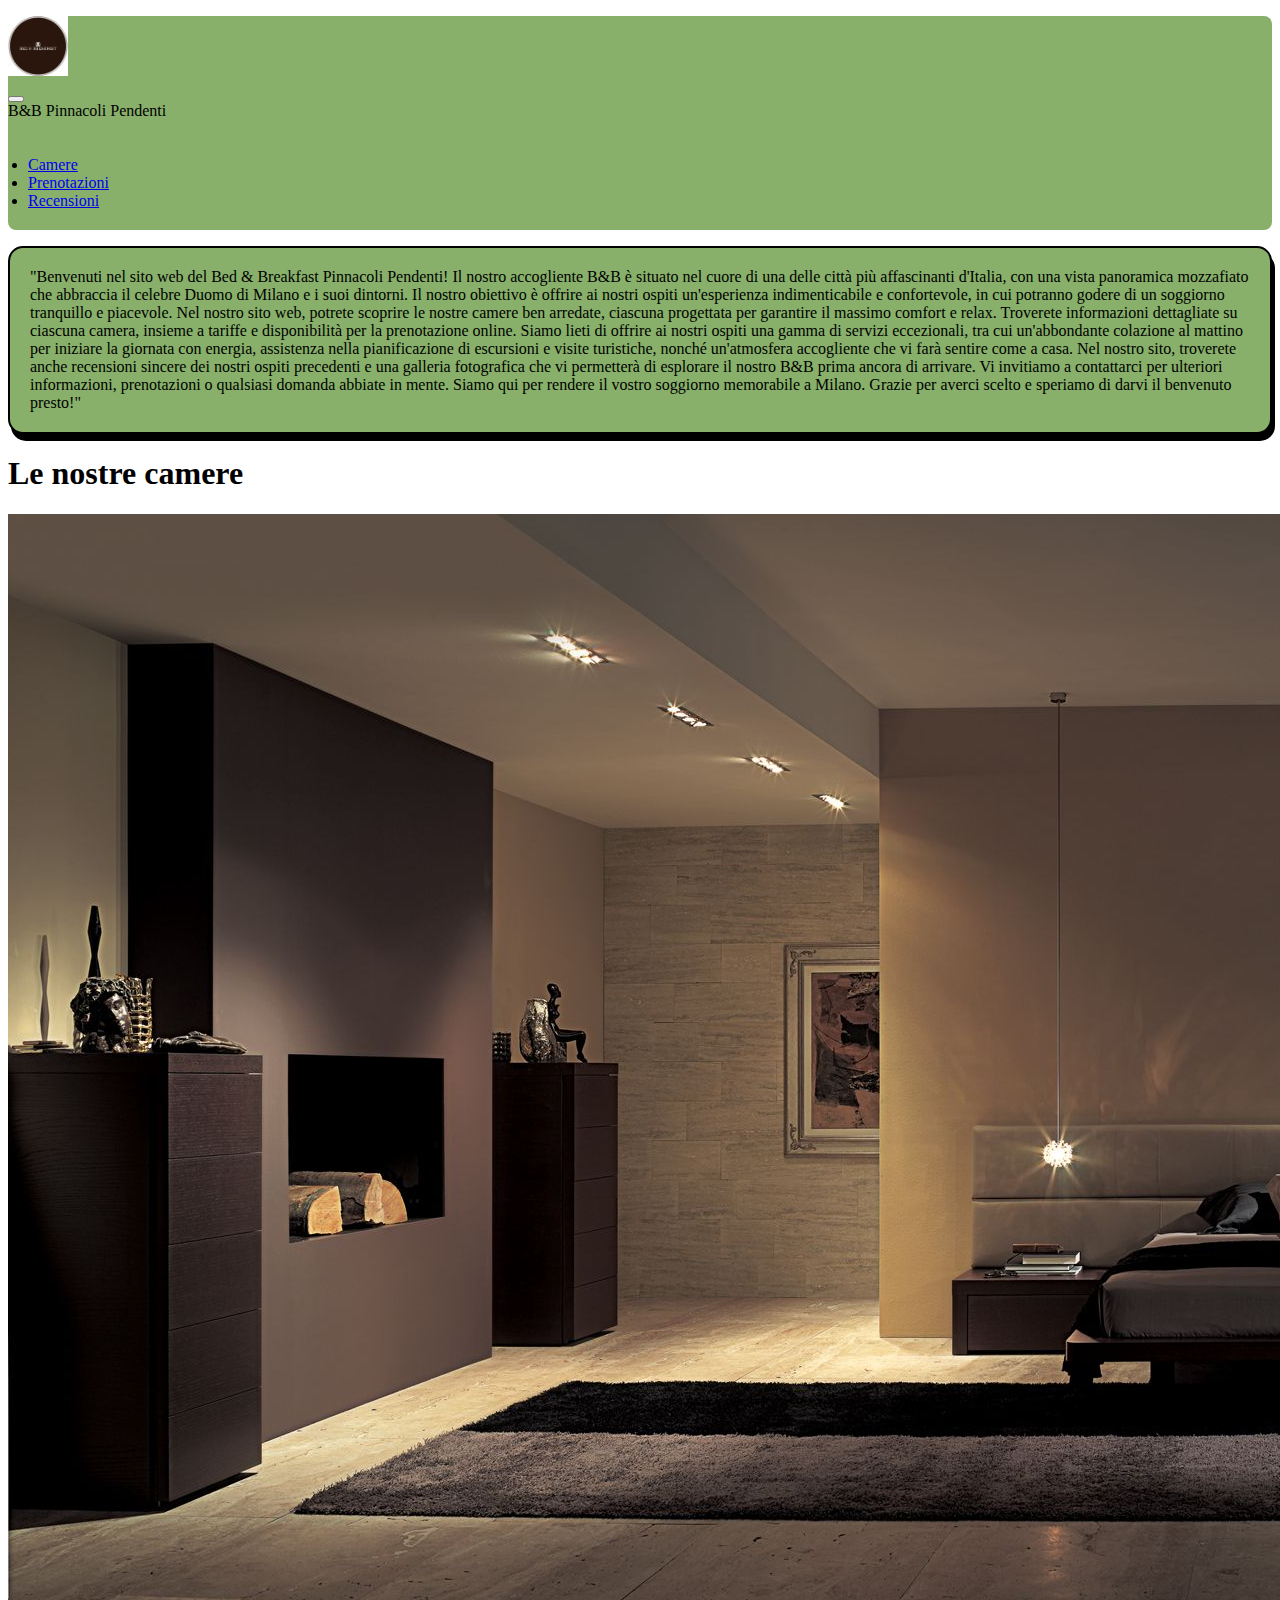
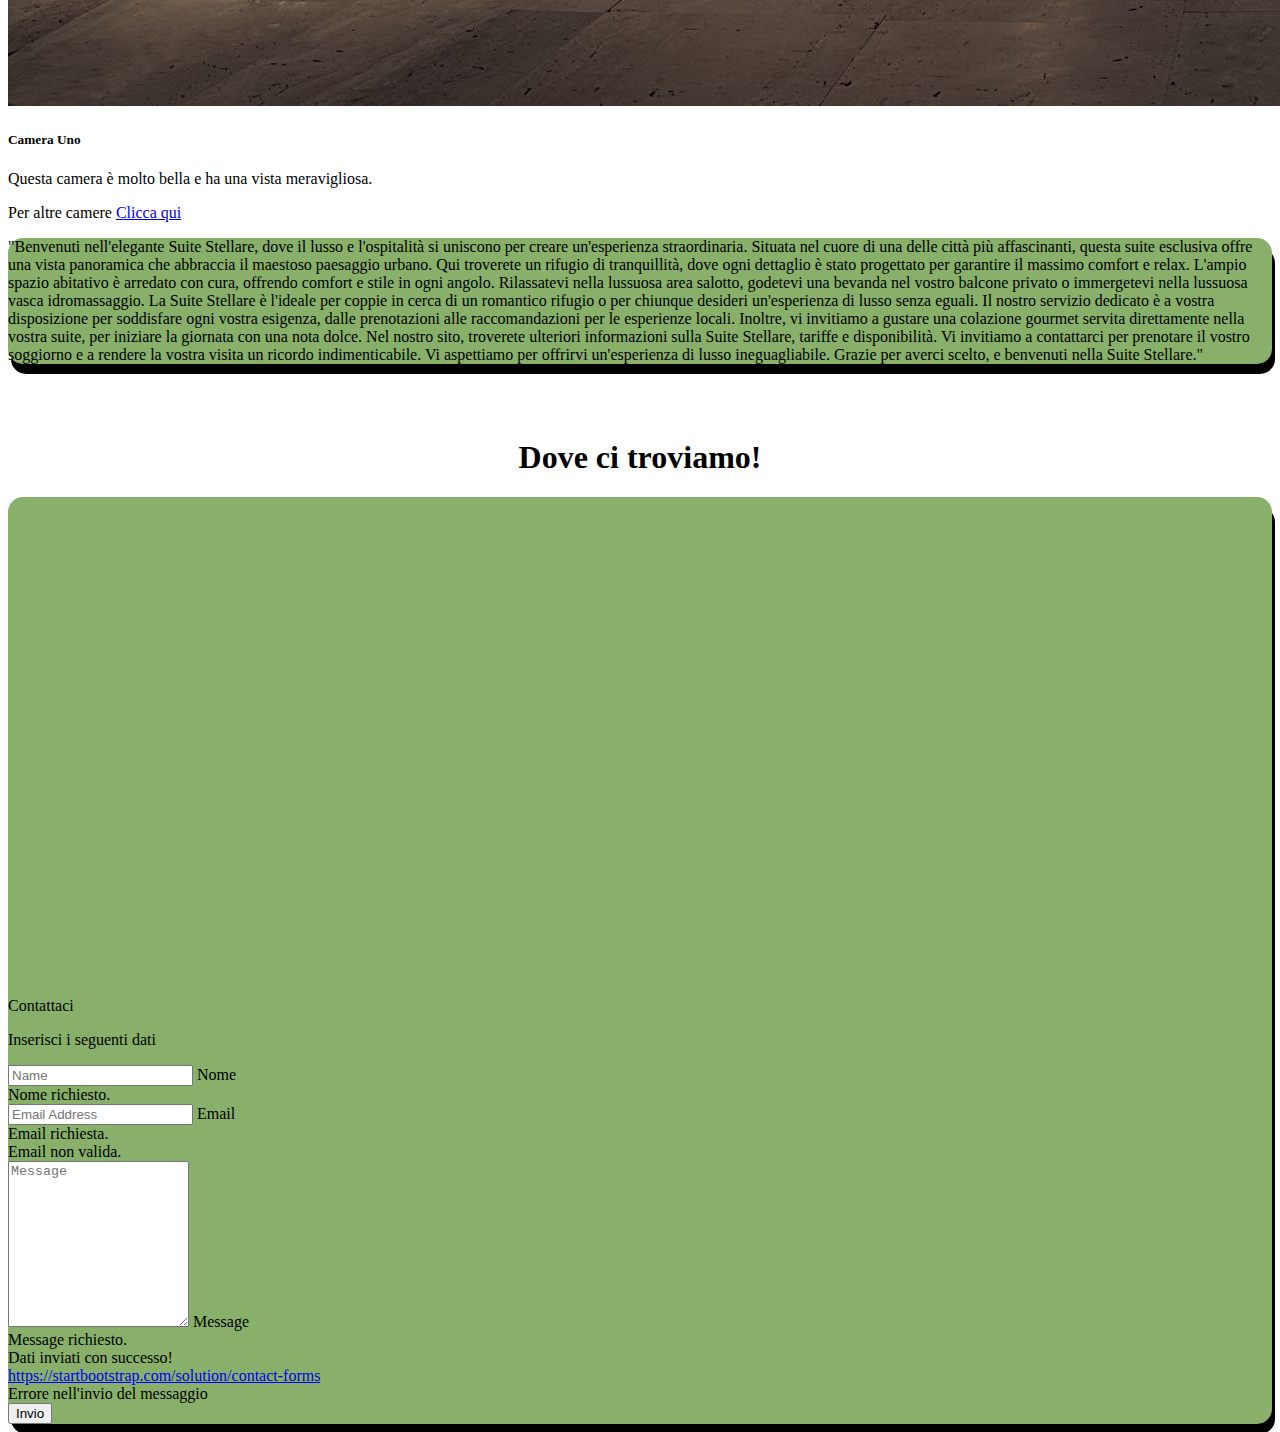
==== index.html @ 539fde09 "Add files via upload" ====
<!DOCTYPE html>
<html lang="en">
<head>
    <meta charset="UTF-8">
    <meta name="viewport" content="width=device-width, initial-scale=1.0">
    <link href="https://cdn.jsdelivr.net/npm/bootstrap@5.3.2/dist/css/bootstrap.min.css" rel="stylesheet" integrity="sha384-T3c6CoIi6uLrA9TneNEoa7RxnatzjcDSCmG1MXxSR1GAsXEV/Dwwykc2MPK8M2HN" crossorigin="anonymous">
    <link rel="stylesheet" href="https://cdnjs.cloudflare.com/ajax/libs/animate.css/4.1.1/animate.min.css">
    <script src="https://cdn.jsdelivr.net/npm/bootstrap@5.3.2/dist/js/bootstrap.bundle.min.js" integrity="sha384-C6RzsynM9kWDrMNeT87bh95OGNyZPhcTNXj1NW7RuBCsyN/o0jlpcV8Qyq46cDfL" crossorigin="anonymous"></script>
    
    <title>Bed & Breakfast</title>
    <link rel="stylesheet" href="style.css">
</head>
<body>
<nav class="navbar navbar-expand-lg bg-body-tertiary">
  <div class="container-fluid">
    <a class="navbar-brand" href="#"><p id="logo"><img src="immagini/logo.png" alt="logo"></p></a>
    <button class="navbar-toggler" type="button" data-bs-toggle="collapse" data-bs-target="#navbarSupportedContent" aria-controls="navbarSupportedContent" aria-expanded="false" aria-label="Toggle navigation">
      <span class="navbar-toggler-icon"></span>
    </button>
    <div class="collapse navbar-collapse" id="navbarSupportedContent">
      B&B Pinnacoli Pendenti
      <ul class="navbar-nav me-auto mb-2 mb-lg-0" style="padding: 20px;">
        <li class="nav-item">
          <a class="nav-link" href="camere.html">Camere</a>
        </li>
        <li class="nav-item">
          <a class="nav-link" href="PaginaPrenotazioneB&B.html">Prenotazioni</a>
        </li>
        <li class="nav-item">
          <a class="nav-link" href="indedRecensioni.html">Recensioni</a>
        </li>
        </ul>
    </div>
  </div>
</nav>

<main>
  <!--Descirzione-->
  <div class="container">
    <div class="testo">"Benvenuti nel sito web del Bed & Breakfast Pinnacoli Pendenti! Il nostro accogliente B&B è situato nel cuore di una delle città più affascinanti d'Italia, con una vista panoramica mozzafiato che abbraccia il celebre Duomo di Milano e i suoi dintorni. Il nostro obiettivo è offrire ai nostri ospiti un'esperienza indimenticabile e confortevole, in cui potranno godere di un soggiorno tranquillo e piacevole.

Nel nostro sito web, potrete scoprire le nostre camere ben arredate, ciascuna progettata per garantire il massimo comfort e relax. Troverete informazioni dettagliate su ciascuna camera, insieme a tariffe e disponibilità per la prenotazione online.

Siamo lieti di offrire ai nostri ospiti una gamma di servizi eccezionali, tra cui un'abbondante colazione al mattino per iniziare la giornata con energia, assistenza nella pianificazione di escursioni e visite turistiche, nonché un'atmosfera accogliente che vi farà sentire come a casa.

Nel nostro sito, troverete anche recensioni sincere dei nostri ospiti precedenti e una galleria fotografica che vi permetterà di esplorare il nostro B&B prima ancora di arrivare.

Vi invitiamo a contattarci per ulteriori informazioni, prenotazioni o qualsiasi domanda abbiate in mente. Siamo qui per rendere il vostro soggiorno memorabile a Milano. Grazie per averci scelto e speriamo di darvi il benvenuto presto!"
  </div>
</div>
<!--Fine descrizione-->
<!--Immagine camera cards-->
<section>
  <div class="container">
  <h1>Le nostre camere</h1>
  <div class="row row-cols-1 row-cols-md-3 g-4">
    <div class="col">
      <div class="card h-100">
        <img src="immagini/Camera1.jpg" class="card-img-top" alt="Camera">
        <div class="card-body">
          <h5 class="card-title">Camera Uno</h5>
            <p class="card-text">Questa camera è molto bella e ha una vista meravigliosa.</p>
            <div> Per altre camere <a href="camere.html">Clicca qui</a></div>
            </div>
        </div>
      </div>
      <p class="animate__animated animate__backInDown">"Benvenuti nell'elegante Suite Stellare, dove il lusso e l'ospitalità si uniscono per creare un'esperienza straordinaria. Situata nel cuore di una delle città più affascinanti, questa suite esclusiva offre una vista panoramica che abbraccia il maestoso paesaggio urbano. Qui troverete un rifugio di tranquillità, dove ogni dettaglio è stato progettato per garantire il massimo comfort e relax.

        L'ampio spazio abitativo è arredato con cura, offrendo comfort e stile in ogni angolo. Rilassatevi nella lussuosa area salotto, godetevi una bevanda nel vostro balcone privato o immergetevi nella lussuosa vasca idromassaggio. La Suite Stellare è l'ideale per coppie in cerca di un romantico rifugio o per chiunque desideri un'esperienza di lusso senza eguali.
        
        Il nostro servizio dedicato è a vostra disposizione per soddisfare ogni vostra esigenza, dalle prenotazioni alle raccomandazioni per le esperienze locali. Inoltre, vi invitiamo a gustare una colazione gourmet servita direttamente nella vostra suite, per iniziare la giornata con una nota dolce.
        
        Nel nostro sito, troverete ulteriori informazioni sulla Suite Stellare, tariffe e disponibilità. Vi invitiamo a contattarci per prenotare il vostro soggiorno e a rendere la vostra visita un ricordo indimenticabile. Vi aspettiamo per offrirvi un'esperienza di lusso ineguagliabile. Grazie per averci scelto, e benvenuti nella Suite Stellare."</p>
        </div>
      </div>
</section>
<!--Google maps-->
  <div id="testoMappa"><h1><b><br>Dove ci troviamo!</b></h1></div>
  <div class="container-fluid px-5 my-5">
    <div class="row justify-content-center">
      <div class="col-xl-10">
        <div class="card border-0 rounded-3 shadow-lg overflow-hidden">
          <div class="card-body p-0">
            <div class="row g-0">
              <div class="col-sm-6 d-none d-sm-block bg-image">
                <div class="map-container-google-1" class="z-depth-1-half map-container" style="height: 500px;">
                  <iframe src="https://maps.google.com/maps?q=&lat=45.4641&lng=9.1915&t=&z=15&ie=UTF8&iwloc=&output=embed" frameborder="0" style="border:0" allowfullscreen></iframe>
                </div>
              </div>
              <div class="col-sm-6 p-4">
                <div class="text-center">
                  <div class="h3 fw-light">Contattaci</div>
                  <p class="mb-4 text-muted">Inserisci i seguenti dati</p>         
                </div>
                <form id="contactForm" data-sb-form-api-token="API_TOKEN">
                  
                  <!-- Nome Input -->
                  <div class="form-floating mb-3">
                    <input class="form-control" id="name" type="text" placeholder="Name" data-sb-validations="required" />
                    <label for="name">Nome</label>
                    <div class="invalid-feedback" data-sb-feedback="name:required">Nome richiesto.</div>
                  </div>
  
                  <!-- Email Input -->
                  <div class="form-floating mb-3">
                    <input class="form-control" id="emailAddress" type="email" placeholder="Email Address" data-sb-validations="required,email" />
                    <label for="emailAddress">Email </label>
                    <div class="invalid-feedback" data-sb-feedback="emailAddress:required">Email richiesta.</div>
                    <div class="invalid-feedback" data-sb-feedback="emailAddress:email">Email non valida.</div>
                  </div>
  
                  <!-- Messaggio Input -->
                  <div class="form-floating mb-3">
                    <textarea class="form-control" id="message" type="text" placeholder="Message" style="height: 10rem;" data-sb-validations="required"></textarea>
                    <label for="message">Message</label>
                    <div class="invalid-feedback" data-sb-feedback="message:required">Message richiesto.</div>
                  </div>
  
                  <!-- Submit success message -->
                  <div class="d-none" id="submitSuccessMessage">
                    <div class="text-center mb-3">
                      <div class="fw-bolder">Dati inviati con successo!</div>
                      <a href="https://startbootstrap.com/solution/contact-forms">https://startbootstrap.com/solution/contact-forms</a>
                    </div>
                  </div>
  
                  <!-- Errore nell'invio del messaggio -->
                  <div class="d-none" id="submitErrorMessage">
                    <div class="text-center text-danger mb-3">Errore nell'invio del messaggio</div>
                  </div>
  
                  <!-- invio bottone -->
                  <div class="d-grid">
                    <button class="btn btn-primary btn-lg disabled" id="submitButton" type="submit">Invio</button>
                  </div>
                </form>
                <!-- fine contatti -->
                
              </div>
            </div>
            <script src="https://cdn.startbootstrap.com/sb-forms-latest.js"> alert("Grazie per averci contattato")</script>
          </div>
        </div>
      </div>
    </div>
  
  </div>

<!--Google Maps-->
</main>


</body>
</html>
---- style.css ----
#nomeLogo{
    margin: 0 auto; 
    font-size: large;
    color: white;
}

.d-inline-block{
    margin-left: 20px;
}
.nav header {
    height: 5%;
    width: 10%;
}
.navbar-toggler {
    display: flex;

}
.container-fluid{
  background-color: #88B06A;
  border-radius: 8px;
}
.container-fluid.px-5.my-5{
    background-color: #88B06A;
    box-shadow:  3px 10px;
    border-radius: 15px;
    
}
.navbar.navbar-expand-lg.bg-body-tertiary{
    padding-top: 0px;
}

#logo img {
    width: 60px; 
    height: 60px;     
  }

  .map-container{
    overflow:hidden;
    padding-bottom:56.25%;
    position:relative;
    height:0;
  }
  .map-container iframe{
    left:0;
    top:0;
    height:50%;
    width:50%;
    position:absolute;
  }

#testoMappa{
    display: flex;
    justify-content: center;
}

.map-container-google-1 {
    display: flex;
    justify-content: center;
  }

  .testo {
    border: 2px solid black; 
    padding: 20px; 
    background-color: #88B06A; 
    border-radius:15px;
    box-shadow: 3px 7px;
  }

  .animate__animated.animate__backInDown{
    animation-duration: 2s;
    background-color: #88B06A;
    box-shadow:  3px 10px;
    border-radius: 15px;
  }
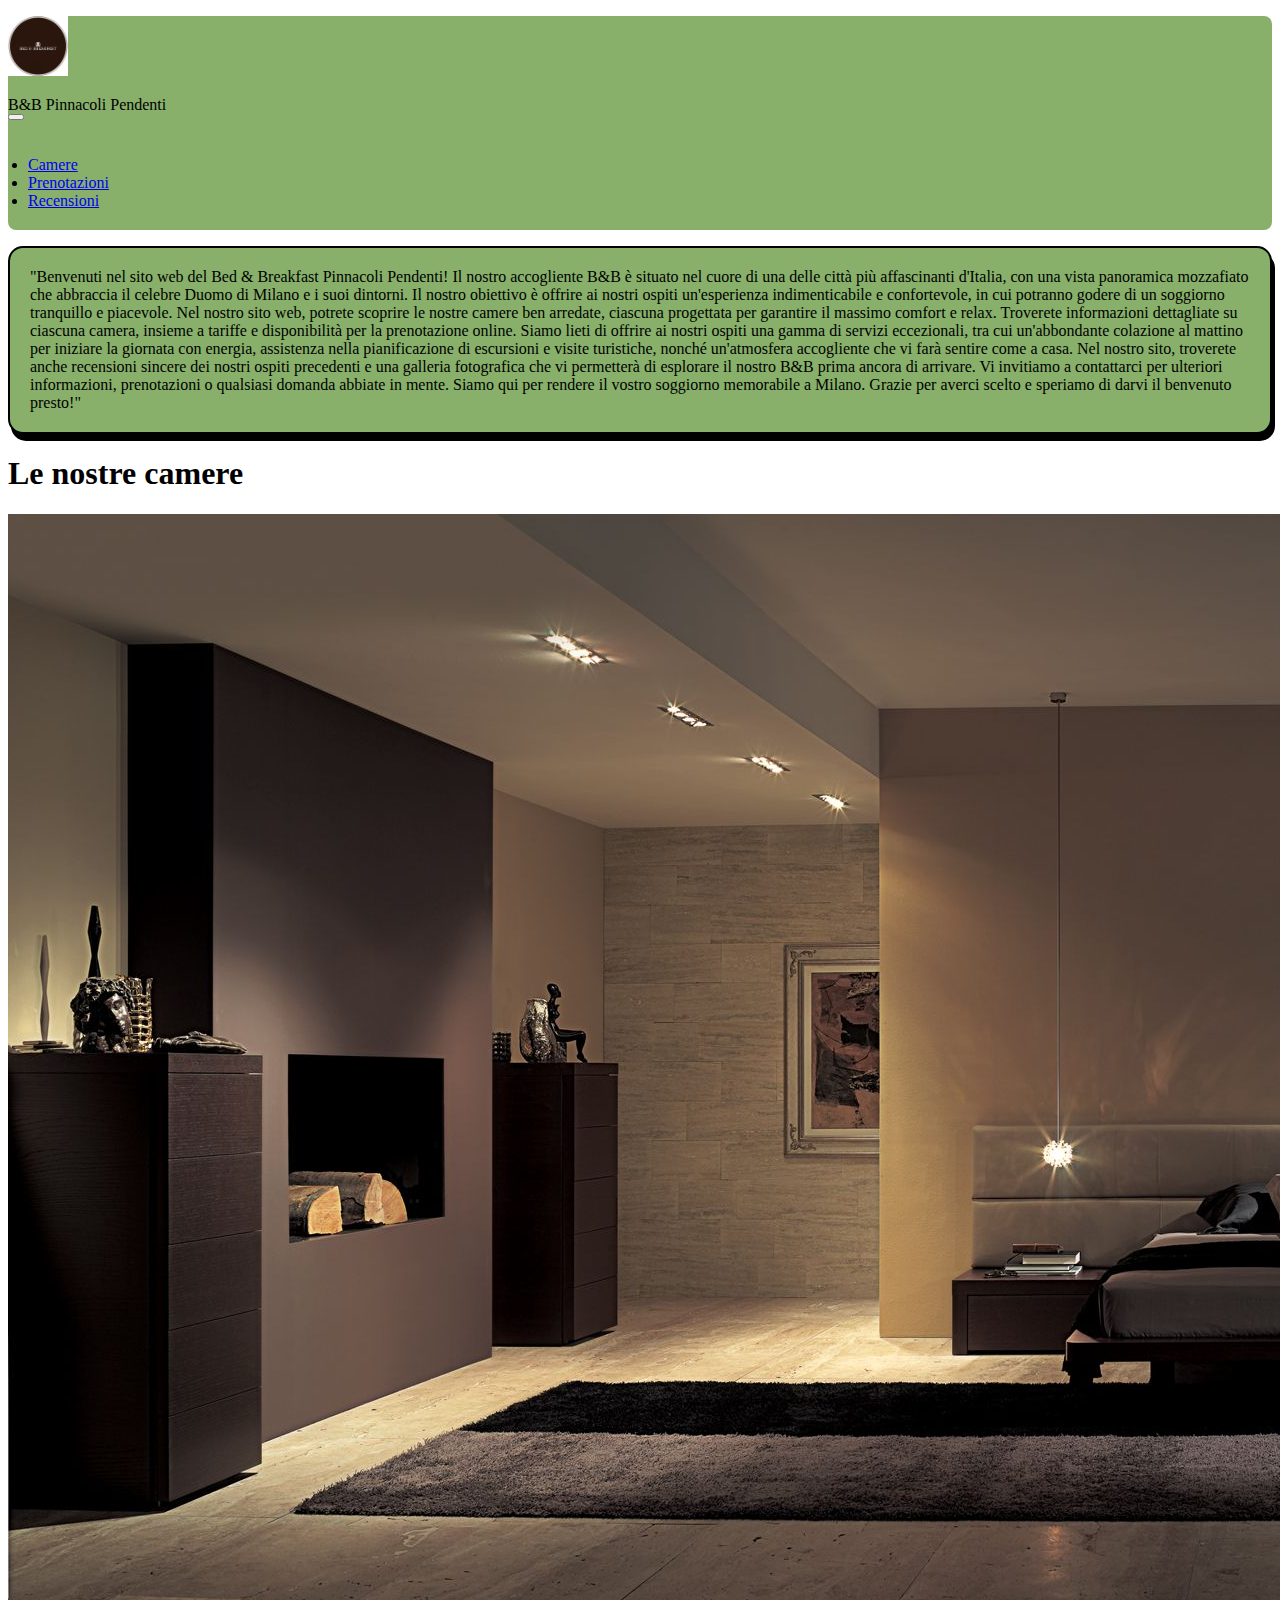
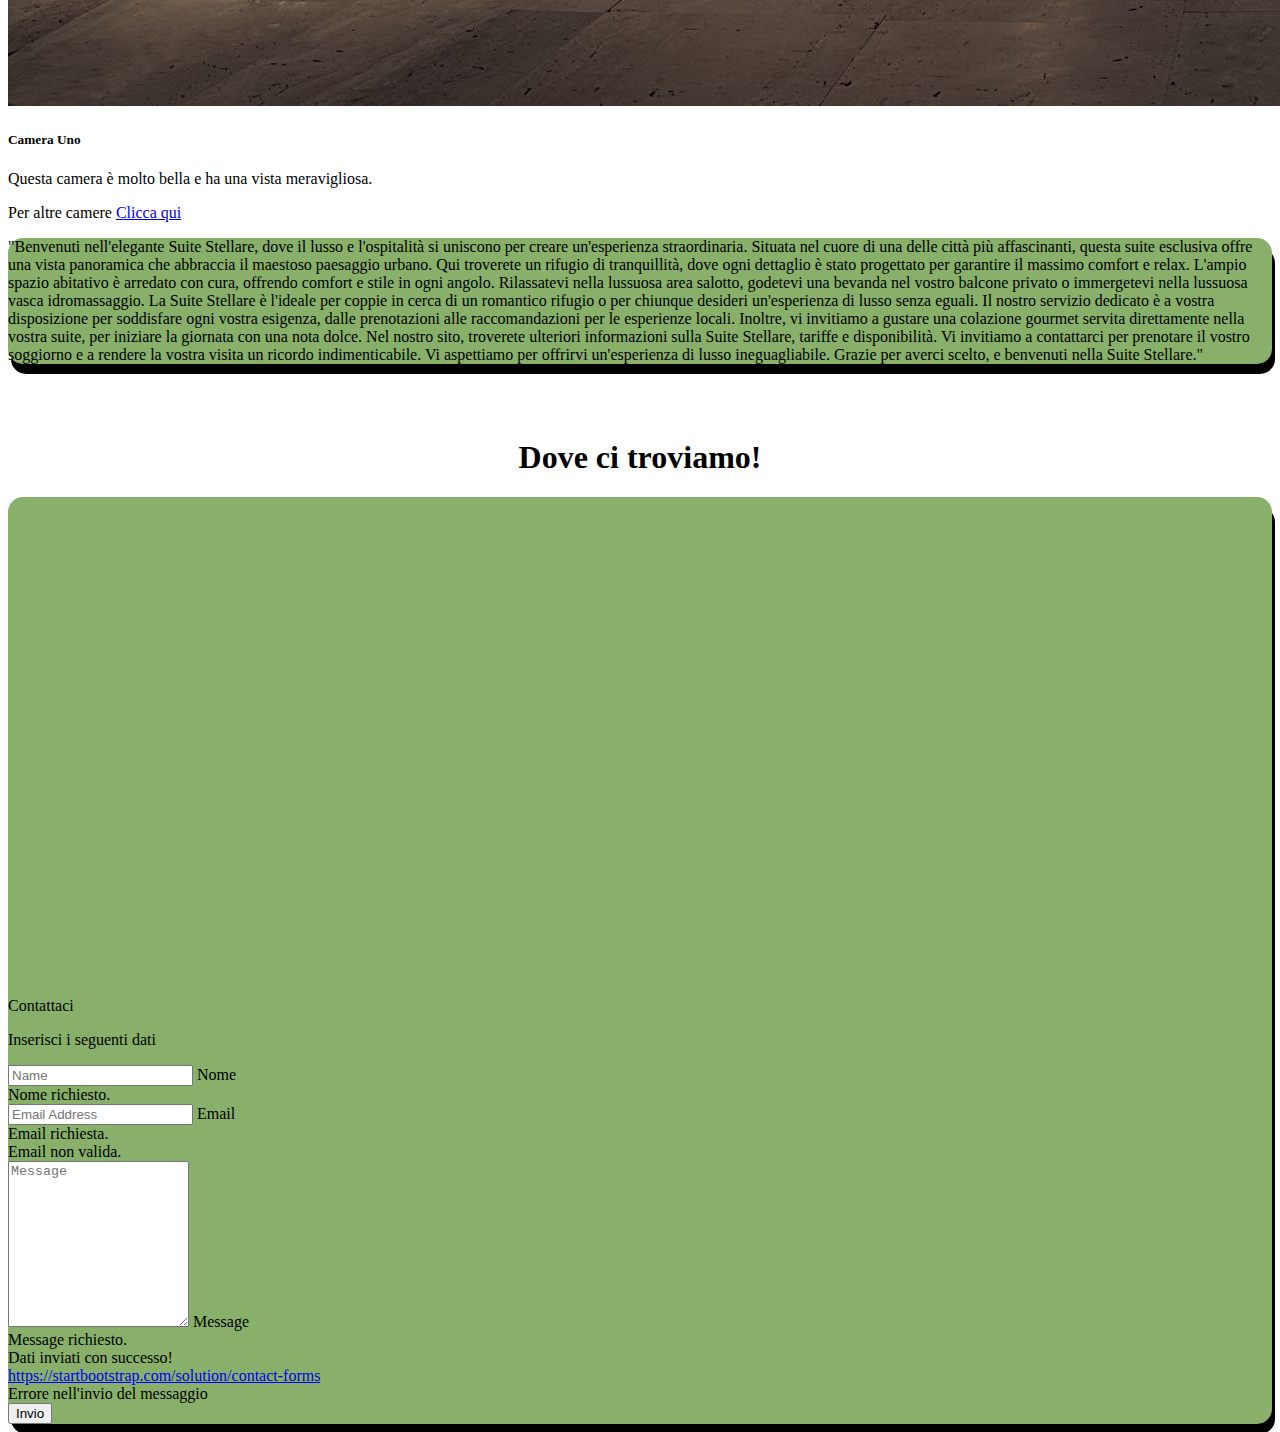
==== commit 9a37ef3e: "index.html" ====
--- a/index.html
+++ b/index.html
@@ -14,11 +14,12 @@
 <nav class="navbar navbar-expand-lg bg-body-tertiary">
   <div class="container-fluid">
     <a class="navbar-brand" href="#"><p id="logo"><img src="immagini/logo.png" alt="logo"></p></a>
+    B&B Pinnacoli Pendenti
     <button class="navbar-toggler" type="button" data-bs-toggle="collapse" data-bs-target="#navbarSupportedContent" aria-controls="navbarSupportedContent" aria-expanded="false" aria-label="Toggle navigation">
       <span class="navbar-toggler-icon"></span>
     </button>
     <div class="collapse navbar-collapse" id="navbarSupportedContent">
-      B&B Pinnacoli Pendenti
+     
       <ul class="navbar-nav me-auto mb-2 mb-lg-0" style="padding: 20px;">
         <li class="nav-item">
           <a class="nav-link" href="camere.html">Camere</a>
@@ -148,7 +149,5 @@
 
 <!--Google Maps-->
 </main>
-
-
 </body>
-</html>+</html>
